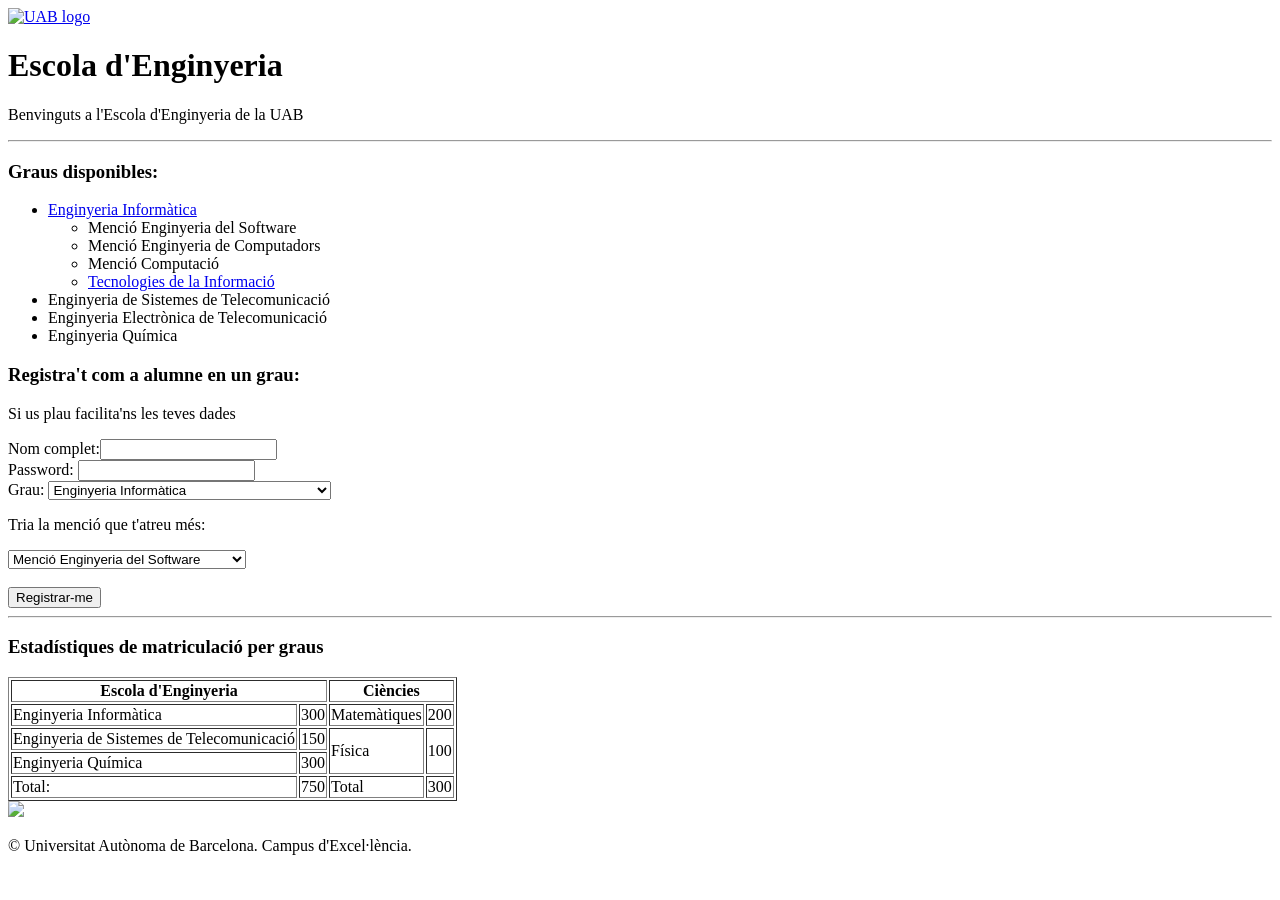
==== index.html @ 7f974fa1 "Eric: resolución P1" ====
<!DOCTYPE html>
<html>
    <head>
        <meta charset="UTF-8">
        <meta name="viewport" content="width=device-width, initial-scale=1.0">
        <title>UAB/Enginyeria</title>
    </head>
    <body>
        <!-- SECCIÓ 1 - Capçalera -->
        <header>
            <a href="https://www.uab.cat" target="_blank"><img src="img/uab.png" width="200px" height="100px" alt="UAB logo"></a>
            <h1>Escola d'Enginyeria</h1>
            <p>Benvinguts a l'Escola d'Enginyeria de la UAB</p>
            <hr/>
        </header>
        <!-- SECCIÓ 2 - Llistat dels diferents graus que ofereix l’escola d’enginyeria -->
        <section>
            <header>
                <h3>Graus disponibles: </h3>
            </header>
            <ul>
                <li><a href="https://www.uab.cat/enginyeria" target="_blank">Enginyeria Informàtica</a>
                    <ul>
                        <li>Menció Enginyeria del Software</li>
                        <li>Menció Enginyeria de Computadors</li>
                        <li>Menció Computació</li>
                        <li><a href="mencions/TI/index.html">Tecnologies de la Informació</a></li>
                    </ul>    
                </li>
                <li>Enginyeria de Sistemes de Telecomunicació</li>
                <li>Enginyeria Electrònica de Telecomunicació</li>
                <li>Enginyeria Química</li>
            </ul>
        </section>
        <!-- SECCIÓ 3 - Formulari de registre -->
        <section>
            <header>
                <h3>Registra't com a alumne en un grau: </h3>
            </header>
            <p> Si us plau facilita'ns les teves dades </p>
            <form method="post" action="">
                <label>Nom complet:</label><input type="text" name="nom" id="nom" required><br>
                <label>Password:</label> <input type="password" name="password" id="clau" required><br>
                <label>Grau:</label>
                <select name="grau" id="graus">
                    <option value="EI">Enginyeria Informàtica</option>
                    <option value="ST">Enginyeria de Sistemes de Telecomunicació</option>
                    <option value="ET">Enginyeria Electrònica de Telecomunicació</option>
                    <option value="EQ">Enginyeria Química</option>
                </select>
                <p>Tria la menció que t'atreu més:</p>
                <select name="grau" id="graus">
                    <option value="MES">Menció Enginyeria del Software</option>
                    <option value="MEC">Menció Enginyeria de Computadors</option>
                    <option value="MC">Menció Computació</option>
                    <option value="MTI">Menció Tecnologies de la Informació</option>
                </select><br><br/>
                <input type="submit" value="Registrar-me"></button>
            </form>
            <hr />
        </section>
        <!-- SECCIÓ 4 -  Estadístiques de matriculació per grau -->
        <section>
            <header>
                <h3>Estadístiques de matriculació per graus</h3>
            </header>
            <table border="1">
                <tr>
                    <th colspan="2">Escola d'Enginyeria</th><th colspan="2">Ciències</th>
                </tr>
                <tr>
                    <td>Enginyeria Informàtica</td><td>300</td><td>Matemàtiques</td><td>200</td>               
                <tr>
                    <td>Enginyeria de Sistemes de Telecomunicació</td><td>150</td><td rowspan="2">Física</td><td rowspan="2">100</td>                               
                </tr>
                <tr>
                    <td>Enginyeria Química</td><td>300</td>        
                </tr>
                <tr>
                    <td>Total:</td><td>750</td><td>Total</td><td>300</td>
                </tr>
            </table>
        </section>
        <!-- SECCIÓ 5 - Peu de pàgina -->
        <footer>
            <img src="img/campus-e.png" width="150px"></img>
            <p>&copy; Universitat Autònoma de Barcelona. Campus d'Excel·lència.</p>
        </footer>
    </body>
</html>
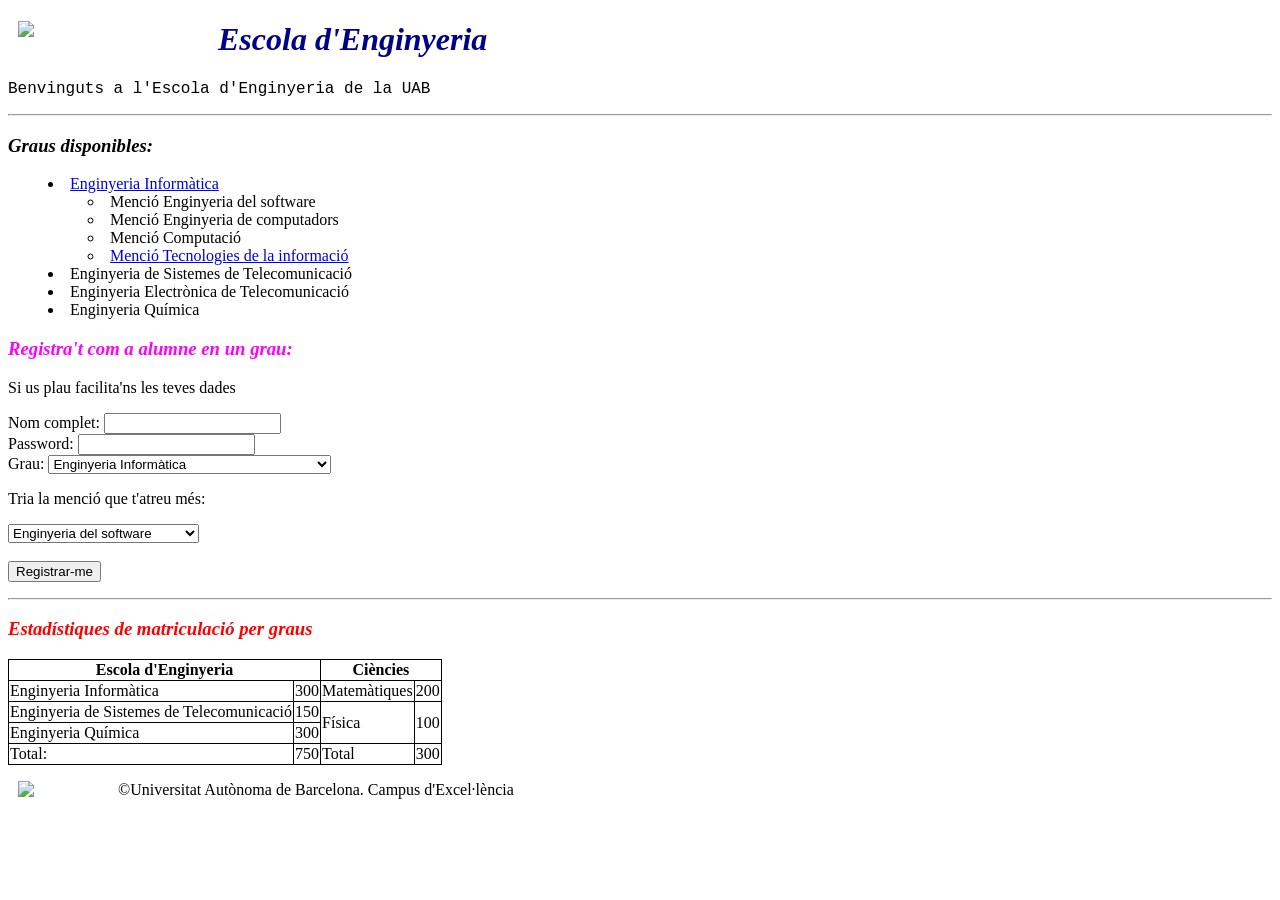
==== commit a26f5cb7: "E:solució p2" ====
--- a/index.html
+++ b/index.html
@@ -1,90 +1,113 @@
 <!DOCTYPE html>
 <html>
-    <head>
-        <meta charset="UTF-8">
-        <meta name="viewport" content="width=device-width, initial-scale=1.0">
-        <title>UAB/Enginyeria</title>
-    </head>
-    <body>
-        <!-- SECCIÓ 1 - Capçalera -->
+
+<head>
+    <meta charset="utf-8" />
+    <title> UAB/Enginyeria </title>
+
+    <!-- completa -->
+    <link rel="stylesheet" href="css/uab.css">
+    <script src="js/funcions.js"></script>
+</head>
+
+<body>
+    <!-- SECCIÓ 1 - Capçalera -->
+    <header>
+        <a href="http://www.uab.cat" target="_blank"><img src="img/uab.png" width="200px"></img></a>
+        <h1>Escola d'Enginyeria</h1>
+        <p>Benvinguts a l'Escola d'Enginyeria de la UAB</p>
+        <hr />
+    </header>
+    <!-- SECCIÓ 2 - Llistat dels diferents graus que ofereix l’escola d’enginyeria -->
+    <section>
         <header>
-            <a href="https://www.uab.cat" target="_blank"><img src="img/uab.png" width="200px" height="100px" alt="UAB logo"></a>
-            <h1>Escola d'Enginyeria</h1>
-            <p>Benvinguts a l'Escola d'Enginyeria de la UAB</p>
-            <hr/>
+            <h3>Graus disponibles: </h3>
         </header>
-        <!-- SECCIÓ 2 - Llistat dels diferents graus que ofereix l’escola d’enginyeria -->
-        <section>
-            <header>
-                <h3>Graus disponibles: </h3>
-            </header>
-            <ul>
-                <li><a href="https://www.uab.cat/enginyeria" target="_blank">Enginyeria Informàtica</a>
-                    <ul>
-                        <li>Menció Enginyeria del Software</li>
-                        <li>Menció Enginyeria de Computadors</li>
-                        <li>Menció Computació</li>
-                        <li><a href="mencions/TI/index.html">Tecnologies de la Informació</a></li>
-                    </ul>    
-                </li>
-                <li>Enginyeria de Sistemes de Telecomunicació</li>
-                <li>Enginyeria Electrònica de Telecomunicació</li>
-                <li>Enginyeria Química</li>
-            </ul>
-        </section>
-        <!-- SECCIÓ 3 - Formulari de registre -->
-        <section>
-            <header>
-                <h3>Registra't com a alumne en un grau: </h3>
-            </header>
-            <p> Si us plau facilita'ns les teves dades </p>
-            <form method="post" action="">
-                <label>Nom complet:</label><input type="text" name="nom" id="nom" required><br>
-                <label>Password:</label> <input type="password" name="password" id="clau" required><br>
-                <label>Grau:</label>
+        <ul>
+            <li><a href="https://www.uab.cat/enginyeria">Enginyeria Informàtica</a>
+                <ul>
+                    <li>Menció Enginyeria del software</li>
+                    <li>Menció Enginyeria de computadors</li>
+                    <li>Menció Computació</li>
+                    <li><a href="mencions/TI/index.html">Menció Tecnologies de la informació</a></li>
+                </ul>
+            </li>
+            <li>Enginyeria de Sistemes de Telecomunicació</li>
+            <li>Enginyeria Electrònica de Telecomunicació</li>
+            <li>Enginyeria Química</li>
+        </ul>
+    </section>
+    <!-- SECCIÓ 3 - Formulari de registre -->
+    <section>
+        <header class="fancy"> <!-- completa -->
+            <h3>Registra't com a alumne en un grau: </h3>
+        </header>
+        <p> Si us plau facilita'ns les teves dades </p>
+        <div id="formDiv">
+            <form method="post" action="" onsubmit="return confirmaRegistre();"><!-- completa -->
+                <label for="nom">Nom complet:</label> <input type="text" name="nom" id="nom" /><br />
+                <label for="clau">Password:</label> <input type="password" name="clau" id="clau" /><br />
+                <label for="grau">Grau:</label>
                 <select name="grau" id="graus">
-                    <option value="EI">Enginyeria Informàtica</option>
-                    <option value="ST">Enginyeria de Sistemes de Telecomunicació</option>
-                    <option value="ET">Enginyeria Electrònica de Telecomunicació</option>
-                    <option value="EQ">Enginyeria Química</option>
+                    <option value="1">Enginyeria Informàtica</option>
+                    <option value="2">Enginyeria de Sistemes de Telecomunicació</option>
+                    <option value="3">Enginyeria Electrònica de Telecomunicació</option>
+                    <option value="4">Enginyeria Química</option>
                 </select>
-                <p>Tria la menció que t'atreu més:</p>
-                <select name="grau" id="graus">
-                    <option value="MES">Menció Enginyeria del Software</option>
-                    <option value="MEC">Menció Enginyeria de Computadors</option>
-                    <option value="MC">Menció Computació</option>
-                    <option value="MTI">Menció Tecnologies de la Informació</option>
-                </select><br><br/>
-                <input type="submit" value="Registrar-me"></button>
+                <p>Tria la menció que t'atreu més:
+                <p>
+                    <select name="mencio">
+                        <option value="1">Enginyeria del software</option>
+                        <option value="2">Enginyeria de computadors</option>
+                        <option value="3">Computació</option>
+                        <option value="4">Tecnologies de la informació</option>
+                    </select>
+                    <br /><br />
+                    <input type="submit" value="Registrar-me" />
             </form>
-            <hr />
-        </section>
-        <!-- SECCIÓ 4 -  Estadístiques de matriculació per grau -->
-        <section>
-            <header>
-                <h3>Estadístiques de matriculació per graus</h3>
-            </header>
-            <table border="1">
-                <tr>
-                    <th colspan="2">Escola d'Enginyeria</th><th colspan="2">Ciències</th>
-                </tr>
-                <tr>
-                    <td>Enginyeria Informàtica</td><td>300</td><td>Matemàtiques</td><td>200</td>               
-                <tr>
-                    <td>Enginyeria de Sistemes de Telecomunicació</td><td>150</td><td rowspan="2">Física</td><td rowspan="2">100</td>                               
-                </tr>
-                <tr>
-                    <td>Enginyeria Química</td><td>300</td>        
-                </tr>
-                <tr>
-                    <td>Total:</td><td>750</td><td>Total</td><td>300</td>
-                </tr>
-            </table>
-        </section>
-        <!-- SECCIÓ 5 - Peu de pàgina -->
-        <footer>
-            <img src="img/campus-e.png" width="150px"></img>
-            <p>&copy; Universitat Autònoma de Barcelona. Campus d'Excel·lència.</p>
-        </footer>
-    </body>
+        </div>
+        <hr />
+    </section>
+
+    <!-- SECCIÓ 4 -  Estadístiques de matriculació per grau -->
+    <section class="statistics"> <!-- completa -->
+        <header>
+            <h3>Estadístiques de matriculació per graus</h3>
+        </header>
+        <table>
+            <tr>
+                <th colspan="2">Escola d'Enginyeria</th>
+                <th colspan="2">Ciències</th>
+            </tr>
+            <tr>
+                <td>Enginyeria Informàtica</td>
+                <td>300</td>
+                <td>Matemàtiques</td>
+                <td>200</td>
+            </tr>
+            <tr>
+                <td>Enginyeria de Sistemes de Telecomunicació</td>
+                <td>150</td>
+                <td rowspan="2">Física</td>
+                <td rowspan="2">100</td>
+            </tr>
+            <tr>
+                <td>Enginyeria Química</td>
+                <td>300</td>
+            </tr>
+            <tr>
+                <td>Total:</td>
+                <td>750</td>
+                <td>Total</td>
+                <td>300</td>
+            </tr>
+        </table>
+    </section>
+    <!-- SECCIÓ 5 - Peu de pàgina -->
+    <footer>
+        <img src="img/campus-e.png" width="100px" />
+        <p>&copy;Universitat Autònoma de Barcelona. Campus d'Excel·lència</p>
+    </footer>
+</body>
+
 </html>
--- a/css/uab.css
+++ b/css/uab.css
@@ -0,0 +1,35 @@
+h1 {
+    color: darkblue;
+}
+h1, h3 {
+    font-style: italic;
+}
+header p {
+    font-family:'Courier New', Courier, monospace ;
+}
+.fancy {
+    font-family: 'Times New Roman', Times, serif;
+}
+header.fancy {
+    color: magenta;
+}
+section.statistics>header>h3 {
+    color: red;
+}
+table, th, td {
+    border:1px solid black;
+    border-collapse: collapse;
+}
+p.important {
+    font-weight: bold;
+    font-size: 30px;
+    background-color: aqua;
+}
+img {
+    float: left;
+    padding: 0 0 0 10px;
+    text-decoration: none;
+}
+ul li {
+    list-style-position: inside;
+}
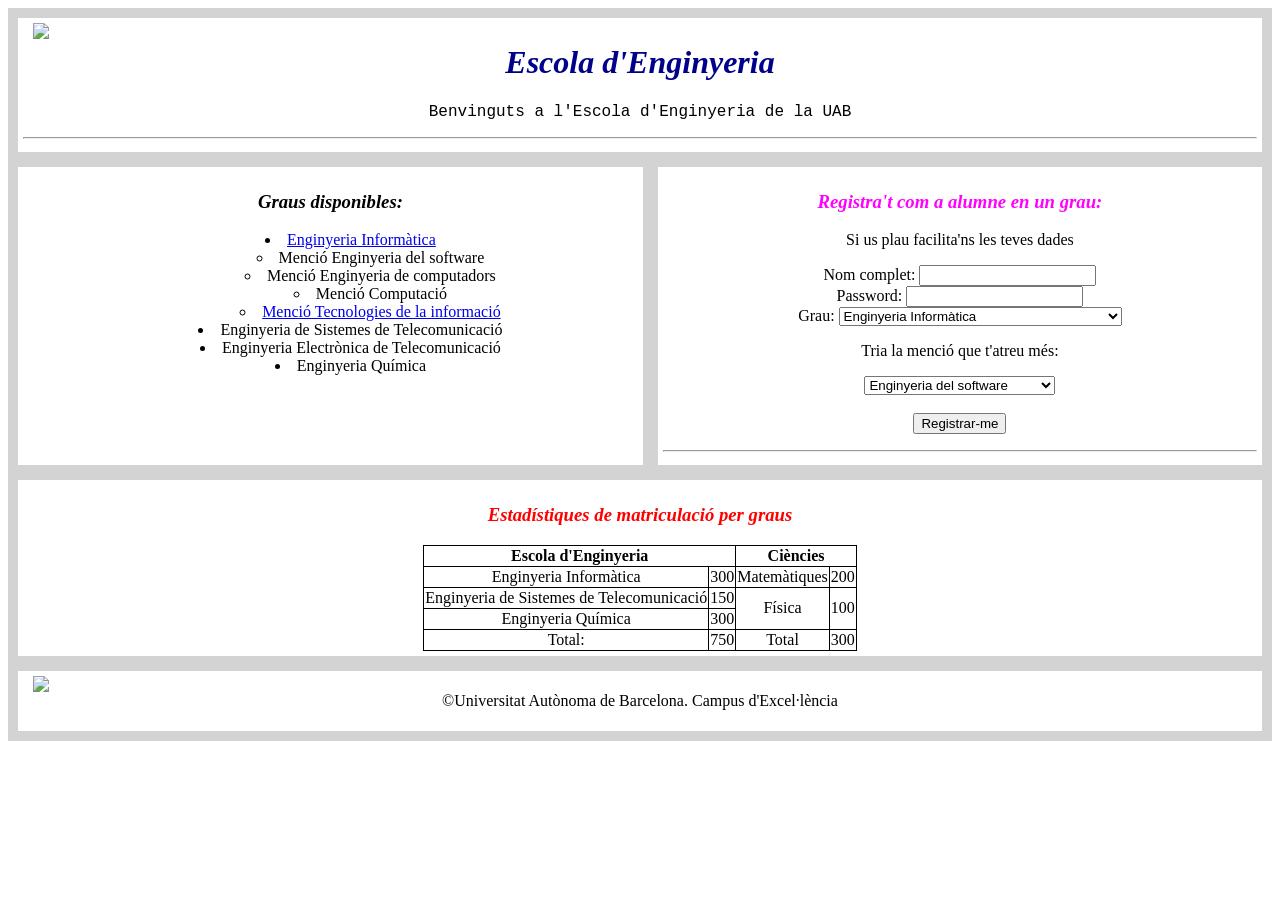
==== commit 5698ccee: "E: p-3:resolució" ====
--- a/index.html
+++ b/index.html
@@ -1,113 +1,90 @@
 <!DOCTYPE html>
 <html>
-
-<head>
-    <meta charset="utf-8" />
-    <title> UAB/Enginyeria </title>
-
-    <!-- completa -->
-    <link rel="stylesheet" href="css/uab.css">
-    <script src="js/funcions.js"></script>
-</head>
-
-<body>
-    <!-- SECCIÓ 1 - Capçalera -->
-    <header>
-        <a href="http://www.uab.cat" target="_blank"><img src="img/uab.png" width="200px"></img></a>
-        <h1>Escola d'Enginyeria</h1>
-        <p>Benvinguts a l'Escola d'Enginyeria de la UAB</p>
-        <hr />
-    </header>
-    <!-- SECCIÓ 2 - Llistat dels diferents graus que ofereix l’escola d’enginyeria -->
-    <section>
-        <header>
-            <h3>Graus disponibles: </h3>
-        </header>
-        <ul>
-            <li><a href="https://www.uab.cat/enginyeria">Enginyeria Informàtica</a>
+    <head>
+        <meta charset="utf-8"/> 
+        <meta name="viewport" content="width=device-width, initial-scale=1.0">
+        <title> UAB/Enginyeria </title> 
+        <link rel="stylesheet" type="text/css" href="css/uab.css">
+        <script src="js/funcions.js"></script>
+    </head>
+    <body>
+        <div id="layout">
+        <!-- completa -->
+            <!-- SECCIÓ 1 - Capçalera -->
+            <header style="grid-area: header"> <!-- completa -->
+                <a href="http://www.uab.cat" target="_blank"><img src="img/uab.png" width="200px"></img></a>
+                <h1>Escola d'Enginyeria</h1>
+                <p>Benvinguts a l'Escola d'Enginyeria de la UAB</p>
+                <hr/>
+            </header>
+            <!-- SECCIÓ 2 - Llistat dels diferents graus que ofereix l’escola d’enginyeria -->
+            <section style="grid-area: graus;"> <!-- completa -->
+                <header>
+                    <h3>Graus disponibles: </h3>
+                </header>
                 <ul>
-                    <li>Menció Enginyeria del software</li>
-                    <li>Menció Enginyeria de computadors</li>
-                    <li>Menció Computació</li>
-                    <li><a href="mencions/TI/index.html">Menció Tecnologies de la informació</a></li>
+                    <li><a href="http://www.uab.cat/grauEI">Enginyeria Informàtica</a>
+                        <ul>
+                            <li>Menció Enginyeria del software</li>
+                            <li>Menció Enginyeria de computadors</li>
+                            <li>Menció Computació</li>
+                            <li><a href="mencions/TI/index.html">Menció Tecnologies de la informació</a></li>
+                        </ul>
+                    </li>
+                    <li>Enginyeria de Sistemes de Telecomunicació</li>
+                    <li>Enginyeria Electrònica de Telecomunicació</li>
+                    <li>Enginyeria Química</li>
                 </ul>
-            </li>
-            <li>Enginyeria de Sistemes de Telecomunicació</li>
-            <li>Enginyeria Electrònica de Telecomunicació</li>
-            <li>Enginyeria Química</li>
-        </ul>
-    </section>
-    <!-- SECCIÓ 3 - Formulari de registre -->
-    <section>
-        <header class="fancy"> <!-- completa -->
-            <h3>Registra't com a alumne en un grau: </h3>
-        </header>
-        <p> Si us plau facilita'ns les teves dades </p>
-        <div id="formDiv">
-            <form method="post" action="" onsubmit="return confirmaRegistre();"><!-- completa -->
-                <label for="nom">Nom complet:</label> <input type="text" name="nom" id="nom" /><br />
-                <label for="clau">Password:</label> <input type="password" name="clau" id="clau" /><br />
-                <label for="grau">Grau:</label>
-                <select name="grau" id="graus">
-                    <option value="1">Enginyeria Informàtica</option>
-                    <option value="2">Enginyeria de Sistemes de Telecomunicació</option>
-                    <option value="3">Enginyeria Electrònica de Telecomunicació</option>
-                    <option value="4">Enginyeria Química</option>
-                </select>
-                <p>Tria la menció que t'atreu més:
-                <p>
-                    <select name="mencio">
-                        <option value="1">Enginyeria del software</option>
-                        <option value="2">Enginyeria de computadors</option>
-                        <option value="3">Computació</option>
-                        <option value="4">Tecnologies de la informació</option>
-                    </select>
-                    <br /><br />
-                    <input type="submit" value="Registrar-me" />
-            </form>
+            </section>
+            <!-- SECCIÓ 3 - Formulari de registre -->
+            <section style="grid-area: registre;"> <!-- completa -->
+                <header class="fancy">
+                    <h3>Registra't com a alumne en un grau: </h3>
+                </header>
+                <p> Si us plau facilita'ns les teves dades </p>
+                <div id="formDiv">
+                    <form method="post" action="" onsubmit="return confirmaRegistre();">
+                        Nom complet: <input type="text" name="nom" /><br />
+                        Password: <input type="password" name="clau" /><br />
+                        Grau:
+                        <select name="grau" id="graus" onchange="carregaMencions();"> <!-- completa -->
+                            <option value="1">Enginyeria Informàtica</option>
+                            <option value="2">Enginyeria de Sistemes de Telecomunicació</option>
+                            <option value="3">Enginyeria Electrònica de Telecomunicació</option>
+                            <option value="4">Enginyeria Química</option>
+                        </select>
+                        <p>Tria la menció que t'atreu més:<p>
+                        <select name="mencio" id="mencions"> <!-- completa -->
+                            <option value="1">Enginyeria del software</option>
+                            <option value="2">Enginyeria de computadors</option>
+                            <option value="3">Computació</option>
+                            <option value="4">Tecnologies de la informació</option>
+                        </select>
+                        <br /><br />
+                        <input type="submit" value="Registrar-me" />
+                    </form>
+                </div>
+                <hr />
+            </section>
+            <!-- SECCIÓ 4 -  Estadístiques de matriculació per grau -->
+            <section style="grid-area: estadistiques;" class="statistics"> <!-- completa -->
+                <header>
+                    <h3>Estadístiques de matriculació per graus</h3>
+                </header>
+                <table>
+                    <tr> <th colspan="2">Escola d'Enginyeria</th> <th colspan="2">Ciències</th> </tr>
+                    <tr> <td>Enginyeria Informàtica</td> <td>300</td> <td>Matemàtiques</td> <td>200</td> </tr>
+                    <tr> <td>Enginyeria de Sistemes de Telecomunicació</td> <td>150</td> <td rowspan="2">Física</td>
+                    <td rowspan="2">100</td> </tr>
+                    <tr> <td>Enginyeria Química</td> <td>300</td> </tr>
+                    <tr> <td>Total:</td> <td>750</td> <td>Total</td> <td>300</td> </tr>
+                </table>
+            </section>
+            <!-- SECCIÓ 5 - Peu de pàgina -->
+            <footer id="peu" style="grid-area: footer;"> <!-- completa -->
+                <img src="img/campus-e.png" width="100px" id="campus-e" />
+                <p>&copy;Universitat Autònoma de Barcelona. Campus d'Excel·lència</p>
+            </footer>
         </div>
-        <hr />
-    </section>
-
-    <!-- SECCIÓ 4 -  Estadístiques de matriculació per grau -->
-    <section class="statistics"> <!-- completa -->
-        <header>
-            <h3>Estadístiques de matriculació per graus</h3>
-        </header>
-        <table>
-            <tr>
-                <th colspan="2">Escola d'Enginyeria</th>
-                <th colspan="2">Ciències</th>
-            </tr>
-            <tr>
-                <td>Enginyeria Informàtica</td>
-                <td>300</td>
-                <td>Matemàtiques</td>
-                <td>200</td>
-            </tr>
-            <tr>
-                <td>Enginyeria de Sistemes de Telecomunicació</td>
-                <td>150</td>
-                <td rowspan="2">Física</td>
-                <td rowspan="2">100</td>
-            </tr>
-            <tr>
-                <td>Enginyeria Química</td>
-                <td>300</td>
-            </tr>
-            <tr>
-                <td>Total:</td>
-                <td>750</td>
-                <td>Total</td>
-                <td>300</td>
-            </tr>
-        </table>
-    </section>
-    <!-- SECCIÓ 5 - Peu de pàgina -->
-    <footer>
-        <img src="img/campus-e.png" width="100px" />
-        <p>&copy;Universitat Autònoma de Barcelona. Campus d'Excel·lència</p>
-    </footer>
-</body>
-
+    </body>
 </html>
--- a/css/uab.css
+++ b/css/uab.css
@@ -1,35 +1,99 @@
 h1 {
     color: darkblue;
 }
+
 h1, h3 {
     font-style: italic;
 }
+
 header p {
-    font-family:'Courier New', Courier, monospace ;
+    font-family: 'Courier New', Courier, monospace;
 }
+
 .fancy {
     font-family: 'Times New Roman', Times, serif;
 }
+
 header.fancy {
-    color: magenta;
+ color: magenta;
 }
-section.statistics>header>h3 {
+
+section.statistics header h3{
     color: red;
 }
-table, th, td {
-    border:1px solid black;
+
+table, th, td{
+    border: 1px solid black;
     border-collapse: collapse;
 }
-p.important {
+
+p.important{
     font-weight: bold;
     font-size: 30px;
     background-color: aqua;
 }
-img {
+
+img{
     float: left;
     padding: 0 0 0 10px;
     text-decoration: none;
 }
-ul li {
-    list-style-position: inside;
+
+ul li{ /*perquè les “bullets” quedin alineades amb el text*/
+    list-style-position:inside;
+}
+
+/* completa */
+#layout {
+    display: grid;
+    grid-template-areas:
+        "header header"
+        "graus registre"
+        "estadistiques estadistiques"
+        "footer footer";
+    grid-gap: 5px;
+    background-color: lightgray;
+    column-gap: 5px;
+    row-gap: 5px;
+    padding: 5px;
+}
+
+#layout > header, #layout > footer, #layout > section {
+    background-color: white;
+    padding: 5px;
+    margin: 5px;
+    text-align: center;
+    vertical-align: middle;
+}
+#peu {
+    text-align: right;
+}
+table {
+    margin-left: auto;
+    margin-right: auto;
+}
+@media (max-width: 600px) {
+    #layout {
+        display: flex;
+        flex-direction: column;
+        
+    }
+    * {
+        text-align: left;
+    }
+
+}
+
+@keyframes animation {
+    from {width: 0px;}
+    to {
+        width: 100px;
+        transform: rotate(360deg);
+    }
+}
+#campus-e {
+    animation-name: animation;
+    animation-delay: 1s;
+    animation-duration: 5s;
+    animation-timing-function: linear;
 }
